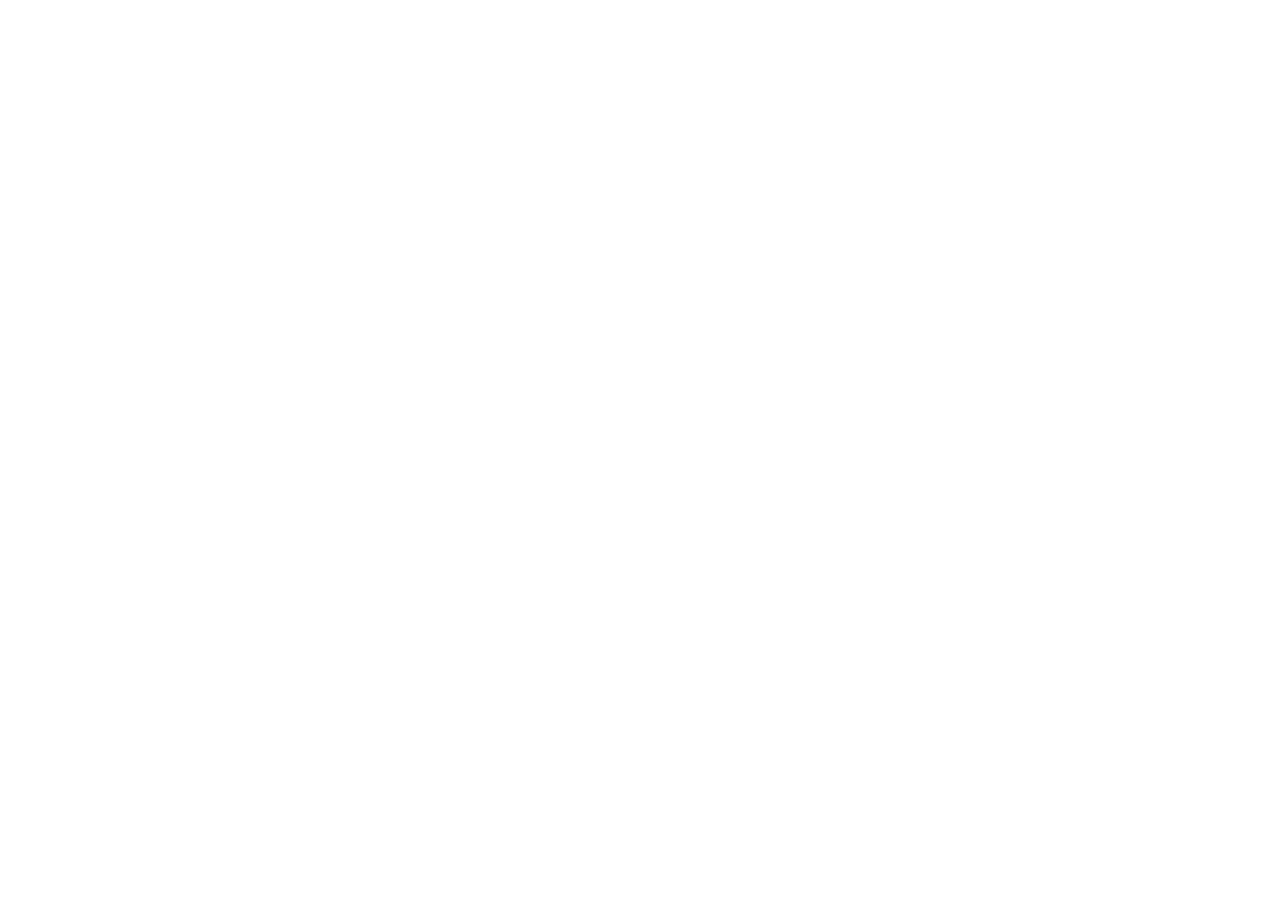
==== sec1/index.html @ a18eb0d9 "Daily update: %date%" ====
<!DOCTYPE html>
<html lang="en">
<head>
    <meta charset="UTF-8">
    <meta name="viewport" content="width=device-width, initial-scale=1.0">
    <title>Document</title>
</head>
<body>
    
</body>
</html>
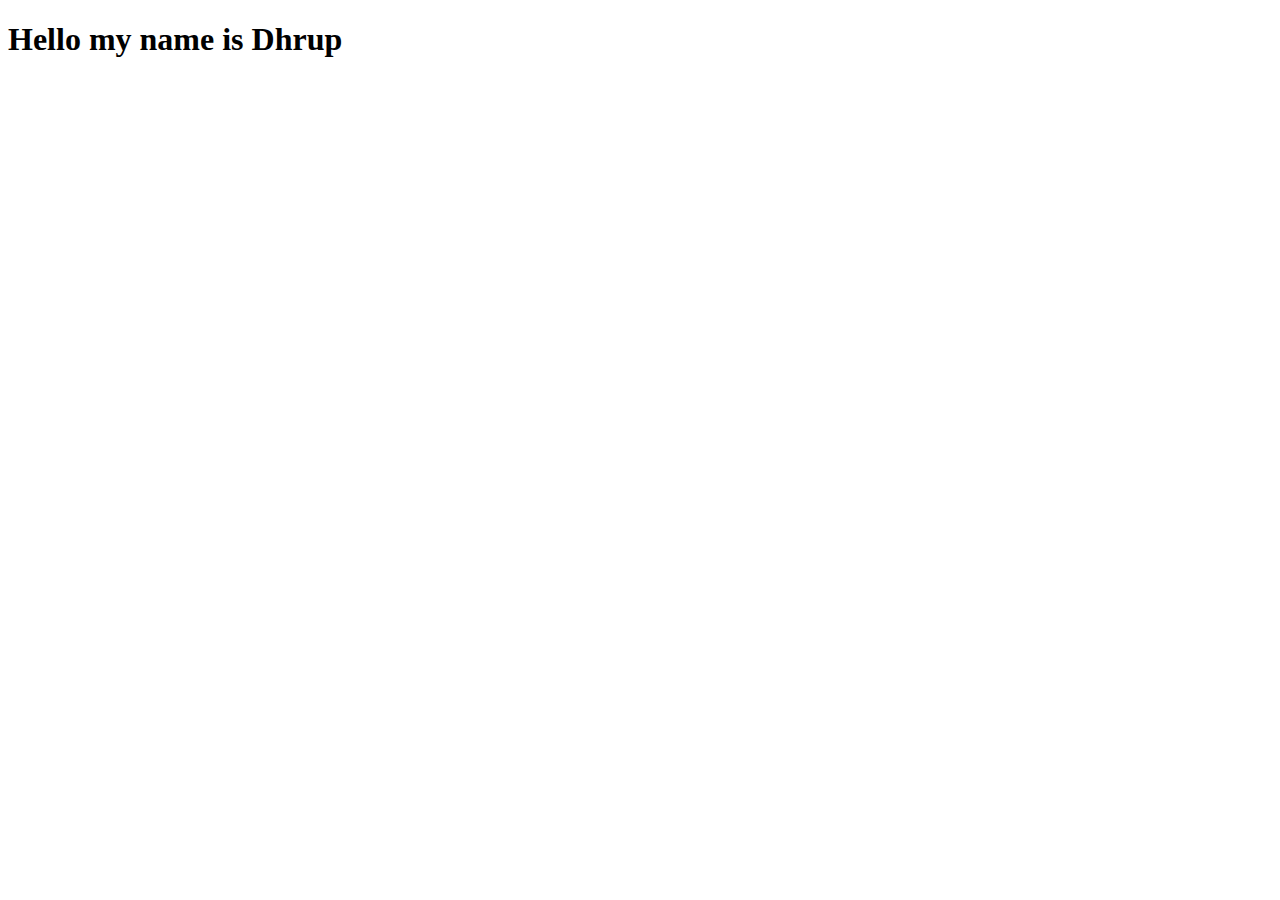
==== commit 7f9bbe74: "Daily update: Wed, Feb  5, 2025 11:39:39 PM" ====
--- a/sec1/index.html
+++ b/sec1/index.html
@@ -6,6 +6,6 @@
     <title>Document</title>
 </head>
 <body>
-    
+    <h1>Hello my name is Dhrup</h1>
 </body>
 </html>